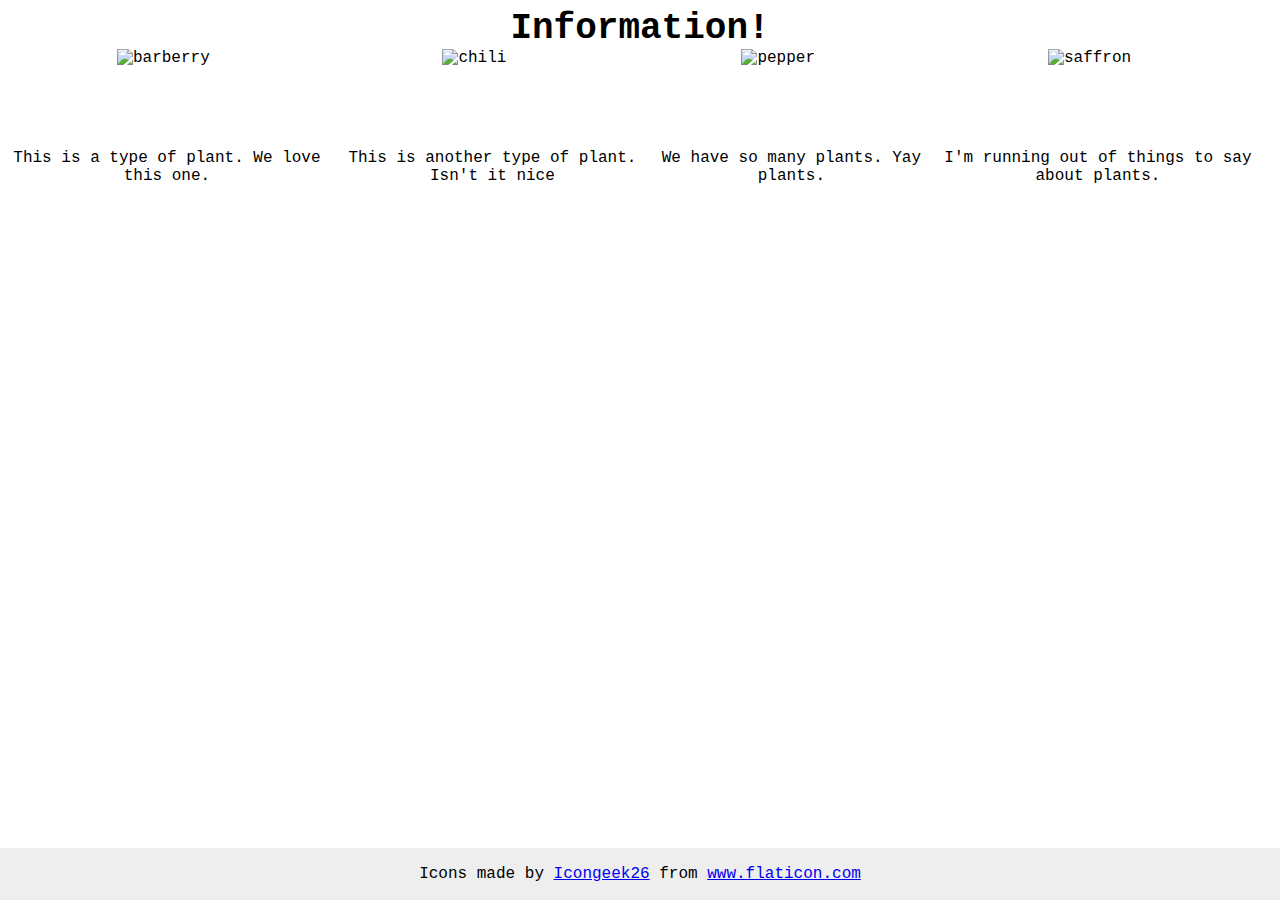
==== flex/04-flex-information/index.html @ d7e6d0ae "solved" ====
<!DOCTYPE html>
<html lang="en">
  <head>
    <meta charset="UTF-8">
    <meta http-equiv="X-UA-Compatible" content="IE=edge">
    <meta name="viewport" content="width=device-width, initial-scale=1.0">
    <title>Information</title>
    <link rel="stylesheet" href="style.css">
  </head>
  <body>
    
    <div class="title">Information!</div>
    <div class="container">
    <div class="item">
      <img src="./images/barberry.png" alt="barberry">
    <div class="text">This is a type of plant. We love this one.</div></div>

    <div class="item">
    <img src="./images/chilli.png" alt="chili">
    
    <div class="text">This is another type of plant. Isn't it nice</div>
    </div>
    <div class="item">
    <img src="./images/pepper.png" alt="pepper">
    
    <div class="text">We have so many plants. Yay plants.</div>
    </div>
  
    <div class="item">
    <img src="./images/saffron.png" alt="saffron">
    
    <div class="text">I'm running out of things to say about plants.</div>
   </div> 
  </div>

    <!-- disregard this section, it's here to give attribution to the creator of these icons -->
    <div class="footer">
      <div>Icons made by <a href="https://www.flaticon.com/authors/icongeek26" title="Icongeek26">Icongeek26</a> from <a href="https://www.flaticon.com/" title="Flaticon">www.flaticon.com</a></div>
    </div>
  </body>
</html>
---- flex/04-flex-information/style.css ----
body {
  font-family: 'Courier New', Courier, monospace;
}

img {
  width: 100px;
  height: 100px;
}

.title {
  font-size: 36px;
  font-weight: 900;
  text-align: center;
}

.container{
  display: flex;
  justify-content: space-between;
  /* border: black; */
  /* border-style: dotted; */
}

.item {
  display: flex;
  flex-direction: column;
  /* border: black; */
  /* border-style: dotted; */
  align-items: center;
  justify-content: center;
}
.text{
  justify-content: center;
  align-items: center;
  /* border: black; */
  /* border-style: dotted; */
  text-align: center;
}



/* do not edit this footer */
.footer {
  position: fixed;
  bottom: 0;
  left: 0;
  right: 0;
  height: 52px;
  display: flex;
  align-items: center;
  justify-content: center;
  background: #eee;
}
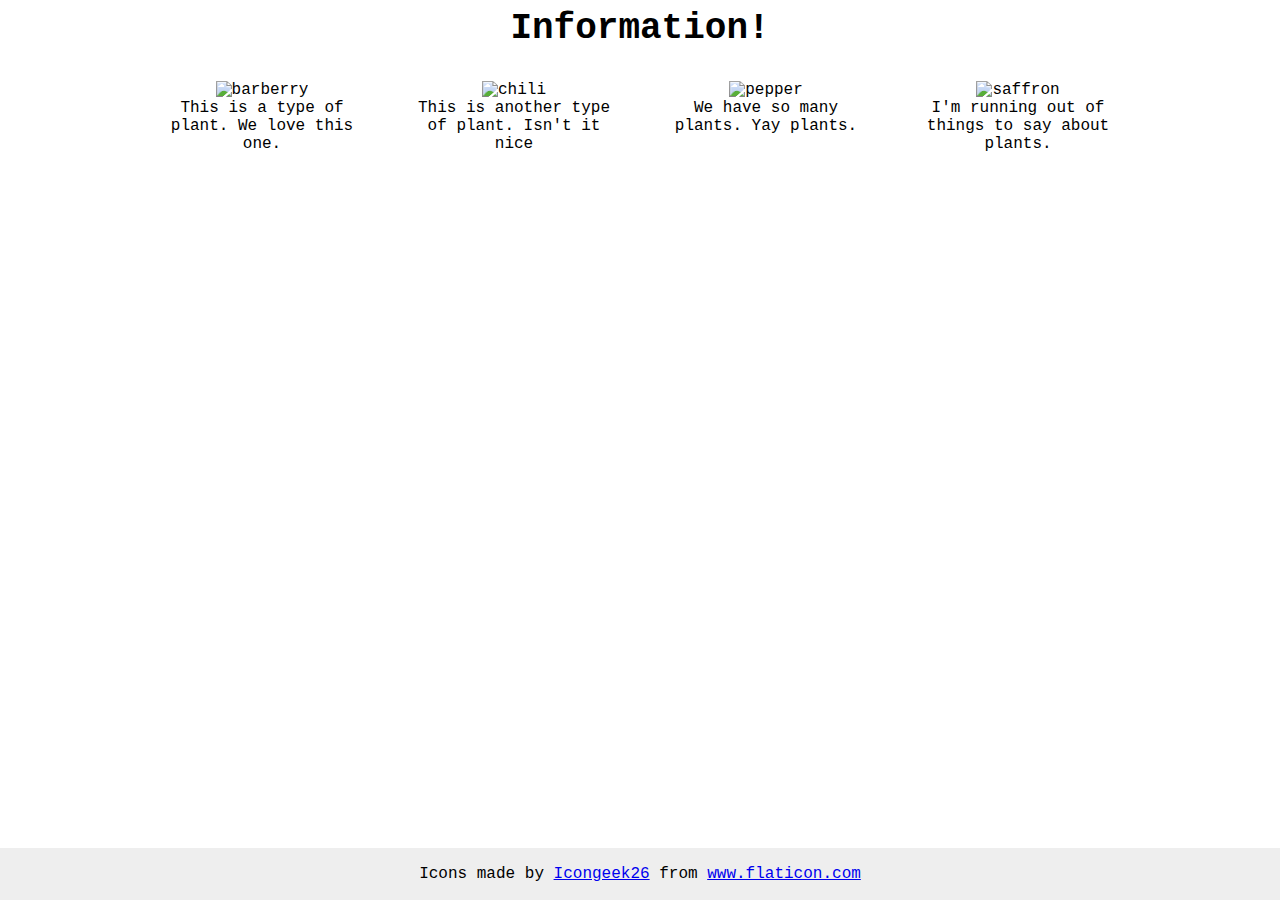
==== commit b0323993: "solved" ====
--- a/flex/04-flex-information/index.html
+++ b/flex/04-flex-information/index.html
@@ -10,7 +10,7 @@
   <body>
     
     <div class="title">Information!</div>
-    <div class="container">
+  <div class="container">
     <div class="item">
       <img src="./images/barberry.png" alt="barberry">
     <div class="text">This is a type of plant. We love this one.</div></div>
--- a/flex/04-flex-information/style.css
+++ b/flex/04-flex-information/style.css
@@ -1,5 +1,6 @@
 body {
   font-family: 'Courier New', Courier, monospace;
+  text-align: center;
 }
 
 img {
@@ -11,26 +12,29 @@
   font-size: 36px;
   font-weight: 900;
   text-align: center;
+  margin-bottom: 32px;
 }
 
 .container{
   display: flex;
-  justify-content: space-between;
+  justify-content: center;
+  gap: 52px;
   /* border: black; */
   /* border-style: dotted; */
 }
 
 .item {
-  display: flex;
-  flex-direction: column;
+  max-width: 200px;
+  /* display: flex; */
+  /* flex-direction: column; */
   /* border: black; */
   /* border-style: dotted; */
-  align-items: center;
-  justify-content: center;
+  /* align-items: center; */
+  /* justify-content: center; */
 }
 .text{
-  justify-content: center;
-  align-items: center;
+  /* justify-content: center; */
+  /* align-items: center; */
   /* border: black; */
   /* border-style: dotted; */
   text-align: center;
